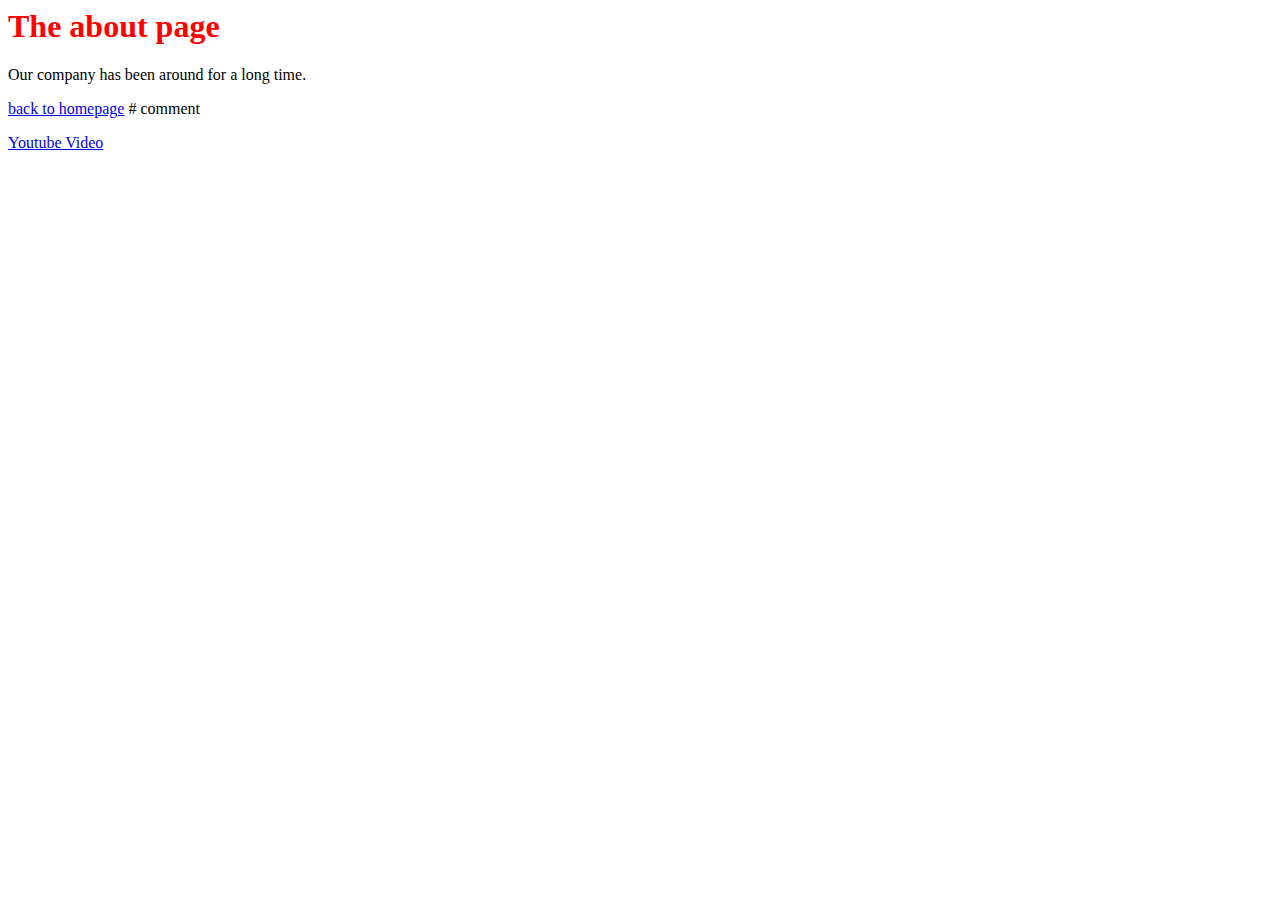
==== about.html @ 79cd4047 "assignment" ====
<html lang="en">
<head>
    <meta charset="UTF-8">
    <meta name="viewport" content="width=device-width, initial-scale=1.0">
    <title>My Page</title>
    <link rel="stylesheet" href="style.css">
</head>
<body>
    <h1>The about page</h1>
    <p>Our company has been around for a long time.</p>
    <a href="index.html">back to homepage</a>
# comment
    <p><a href="https://www.youtube.com/watch?v=BCr7y4SLhck">Youtube Video</a></p>
</body>
</html>
---- style.css ----
h1{
    color:red;
}
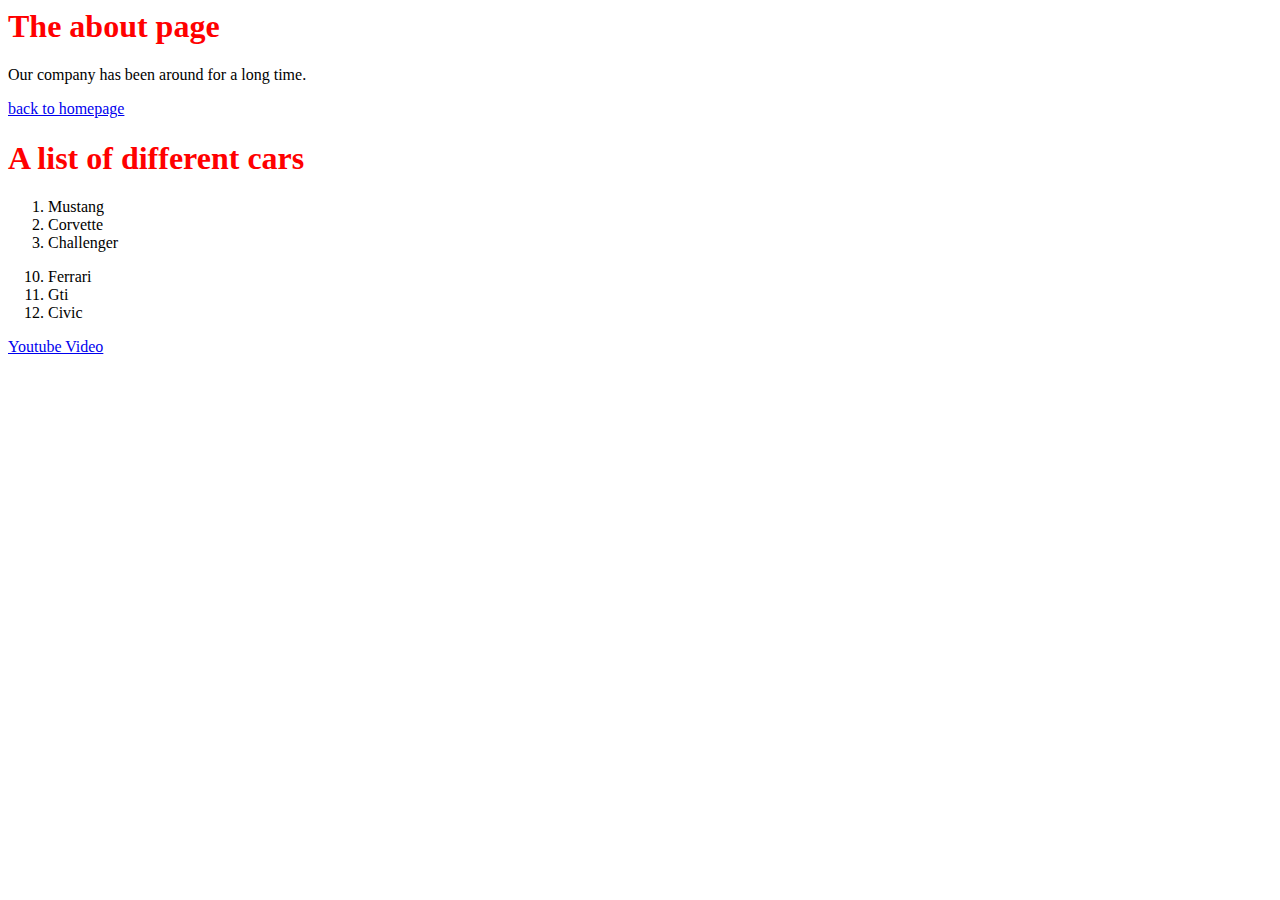
==== commit 8f7df38b: "cg" ====
--- a/about.html
+++ b/about.html
@@ -9,7 +9,18 @@
     <h1>The about page</h1>
     <p>Our company has been around for a long time.</p>
     <a href="index.html">back to homepage</a>
-# comment
+    <h1>A list of different cars</h1>
+    <ol>
+        <li>Mustang</li>
+        <li>Corvette</li>
+        <li>Challenger</li>
+    </ol>
+    <ol start="10">
+        <li>Ferrari</li>
+        <li>Gti</li>
+        <li>Civic</li>
+    </ol>
+
     <p><a href="https://www.youtube.com/watch?v=BCr7y4SLhck">Youtube Video</a></p>
 </body>
 </html>